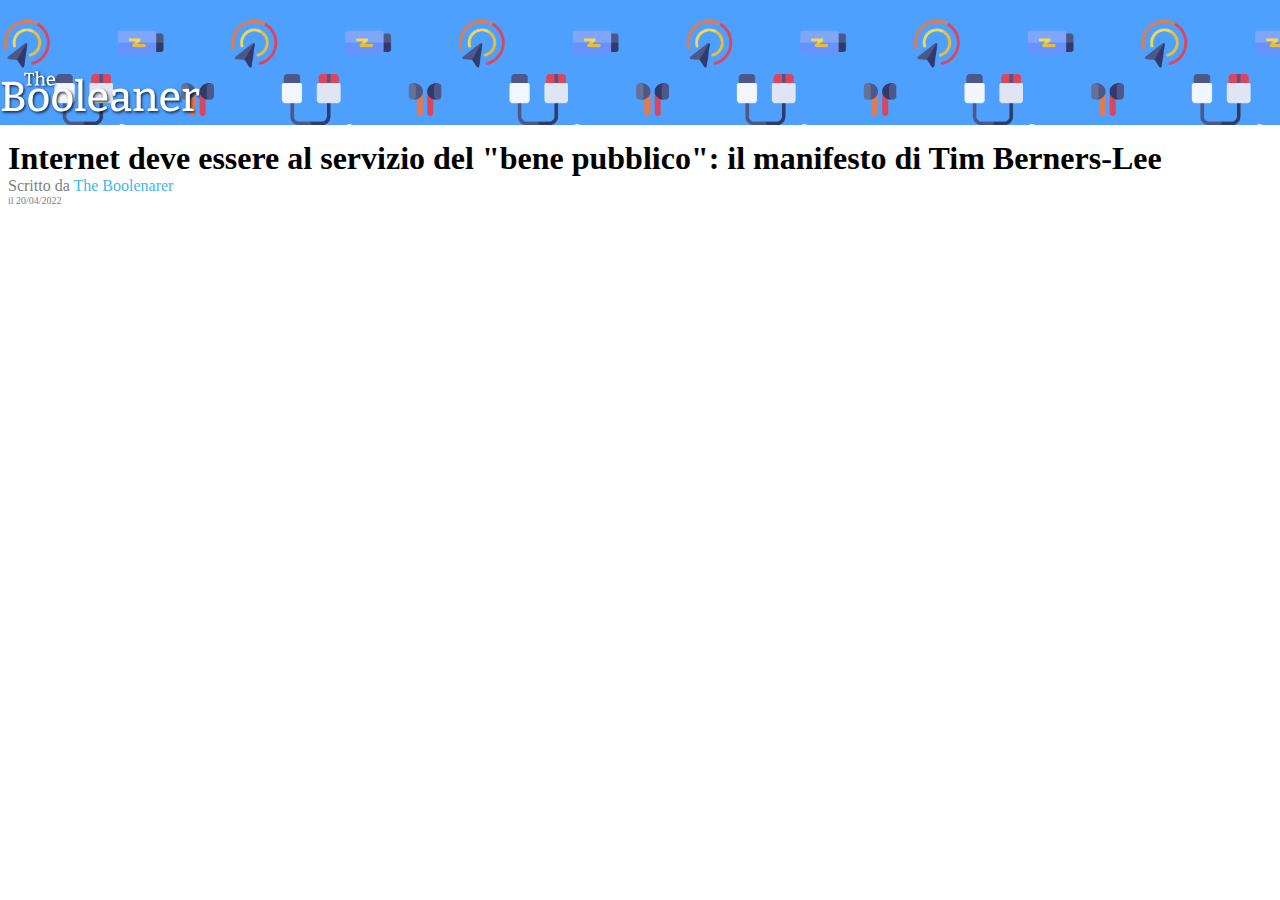
==== index.html @ 65cc699c "fine header" ====
<!DOCTYPE html>
<html lang="en">
<head>
    <meta charset="UTF-8">
    <meta http-equiv="X-UA-Compatible" content="IE=edge">
    <meta name="viewport" content="width=device-width, initial-scale=1.0">
    <title>Document</title>
    <link rel="stylesheet" href="css/style.css">
</head>
<body>
    <header>
                <!-- PATTERN + LOGO -->
        <div class="pattern">
            <img id="logo" src="img/logo.svg" alt="">
        </div>
                        <!-- TITOLO -->
        <div class="titol">
            <h1> Internet deve essere al servizio del "bene pubblico": il manifesto di Tim Berners-Lee </h1>
            <p>Scritto da <span>The Boolenarer</span></p>
            <p id="data">il 20/04/2022</p>
        </div>
   </header>

    
    
</body>
</html>
---- css/style.css ----
*{
    margin: 0;
    padding: 0;
    box-sizing: border-box;
}

/* PATTERN */

.pattern{
    background-image: url(../img/pattern.png);
    background-color: #4ea0ff;
    background-size: 455px;
    }

#logo{
    margin-top: 70px;
    width: 200px;
    }
                    /* TITOLO E SOTTOTITOLO */
.titol{
    margin-top: 15px;
    margin-left: 8px;
}    


p {
    color: grey;
}

p span{
    color: #43b7e9;
}

#data{
    font-size: x-small;
    }
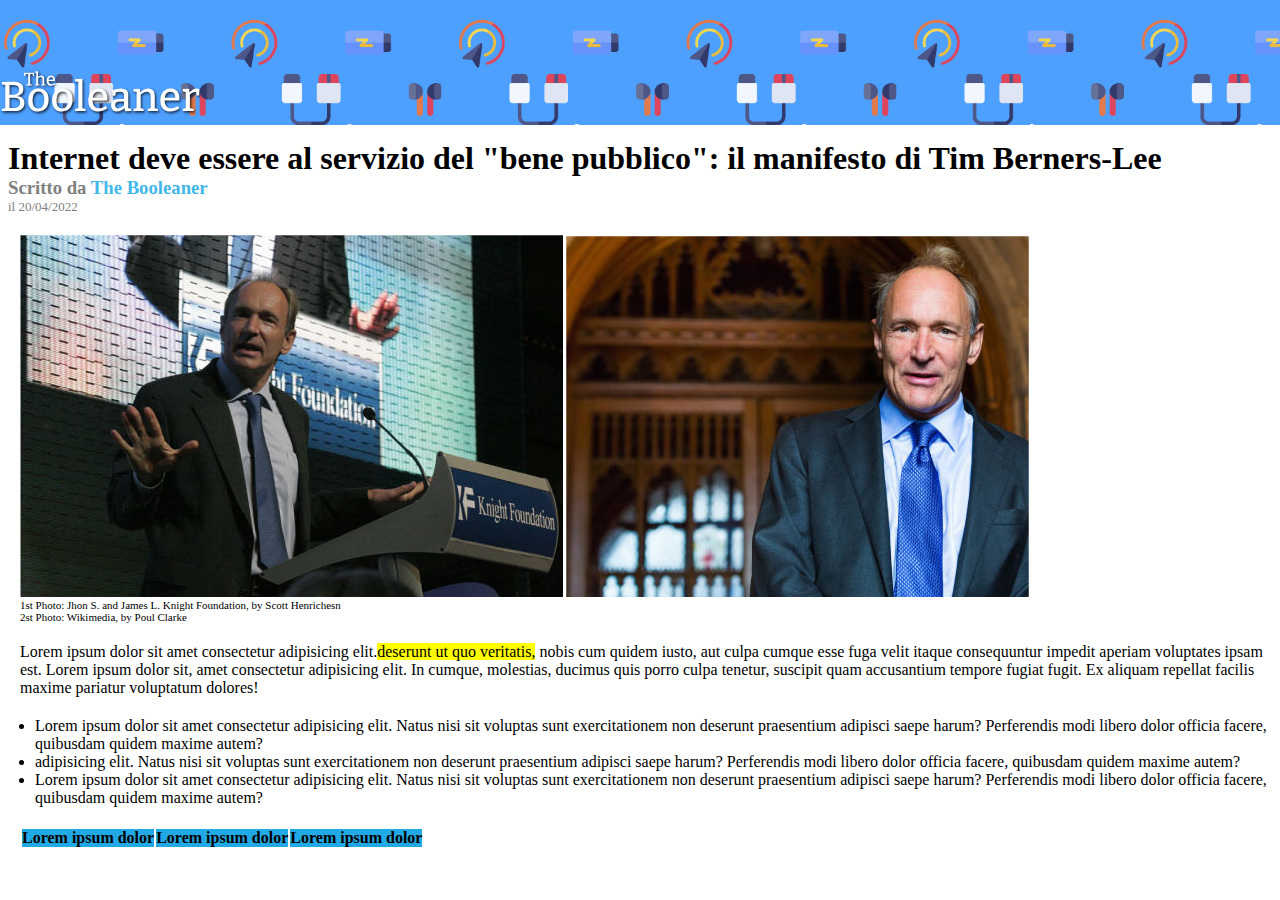
==== commit ee45a8bf: "inizio tabella" ====
--- a/index.html
+++ b/index.html
@@ -16,10 +16,44 @@
                         <!-- TITOLO -->
         <div class="titol">
             <h1> Internet deve essere al servizio del "bene pubblico": il manifesto di Tim Berners-Lee </h1>
-            <p>Scritto da <span>The Boolenarer</span></p>
+            <h3>Scritto da <span>The Booleaner</span></h3>
             <p id="data">il 20/04/2022</p>
         </div>
    </header>
+                        <!-- FOTO CON DESCRIZIONE -->
+   <main>
+       <section class="img_center">
+           <img src="img/tim-1.jpg" alt="Tim_Berners1">
+           <img src="img/tim-2.jpg" alt="Tim_Berners2">
+           <p>1st Photo: Jhon S. and James L. Knight Foundation, by Scott Henrichesn</p>
+           <p>2st Photo: Wikimedia, by Poul Clarke</p>
+       </section>
+
+       <section class="text">
+           <p>Lorem ipsum dolor sit amet consectetur adipisicing elit.<span>deserunt ut quo veritatis,</span> nobis cum quidem iusto, aut culpa cumque esse fuga velit itaque consequuntur impedit aperiam voluptates ipsam est. Lorem ipsum dolor sit, amet consectetur adipisicing elit. In cumque, molestias, ducimus quis porro culpa tenetur, suscipit quam accusantium tempore fugiat fugit. Ex aliquam repellat facilis maxime pariatur voluptatum dolores!</p>
+       </section>
+
+       <section class="list">
+           <ul>
+               <li>Lorem ipsum dolor sit amet consectetur adipisicing elit. Natus nisi sit voluptas sunt exercitationem non deserunt praesentium adipisci saepe harum? Perferendis modi libero dolor officia facere, quibusdam quidem maxime autem?</li>
+               <li>adipisicing elit. Natus nisi sit voluptas sunt exercitationem non deserunt praesentium adipisci saepe harum? Perferendis modi libero dolor officia facere, quibusdam quidem maxime autem?</li>
+               <li>Lorem ipsum dolor sit amet consectetur adipisicing elit. Natus nisi sit voluptas sunt exercitationem non deserunt praesentium adipisci saepe harum? Perferendis modi libero dolor officia facere, quibusdam quidem maxime autem?</li>
+           </ul>
+       </section>
+
+       <section class="table">
+           <table>
+                <thead>
+                    <tr>
+                        <th>Lorem ipsum dolor</th>
+                        <th>Lorem ipsum dolor</th>
+                        <th>Lorem ipsum dolor</th>                                                     
+                    </tr>
+                </thead>
+            </table>
+       </section>
+
+   </main>
 
     
     
--- a/css/style.css
+++ b/css/style.css
@@ -4,9 +4,9 @@
     box-sizing: border-box;
 }
 
-/* PATTERN */
+/*  HEADER */
 
-.pattern{
+.pattern{     /*  PATTERN + LOGO */
     background-image: url(../img/pattern.png);
     background-color: #4ea0ff;
     background-size: 455px;
@@ -23,14 +23,50 @@
 }    
 
 
-p {
+h3 {
     color: grey;
 }
 
-p span{
+h3 span{
     color: #43b7e9;
 }
 
 #data{
-    font-size: x-small;
+    font-size:13px;
+    color: grey;
     }
+
+                                    /* MAIN */
+
+.img_center{    /* FOTO + DESCRIZIONE */
+    margin-top: 20px;
+    margin-left: 20px;
+    font-size: 11px;
+}
+
+.text{
+    margin-top: 20px;
+    margin-left: 20px;
+}
+
+
+p span{
+    background-color: yellow;
+}
+
+.list{
+    margin-top: 20px;
+    margin-left: 35px;
+}
+
+.table{
+    margin-top: 20px;
+    margin-left: 20px;
+
+}
+
+thead{
+    background-color: #20a9e5;
+    width: ;
+}     
+ 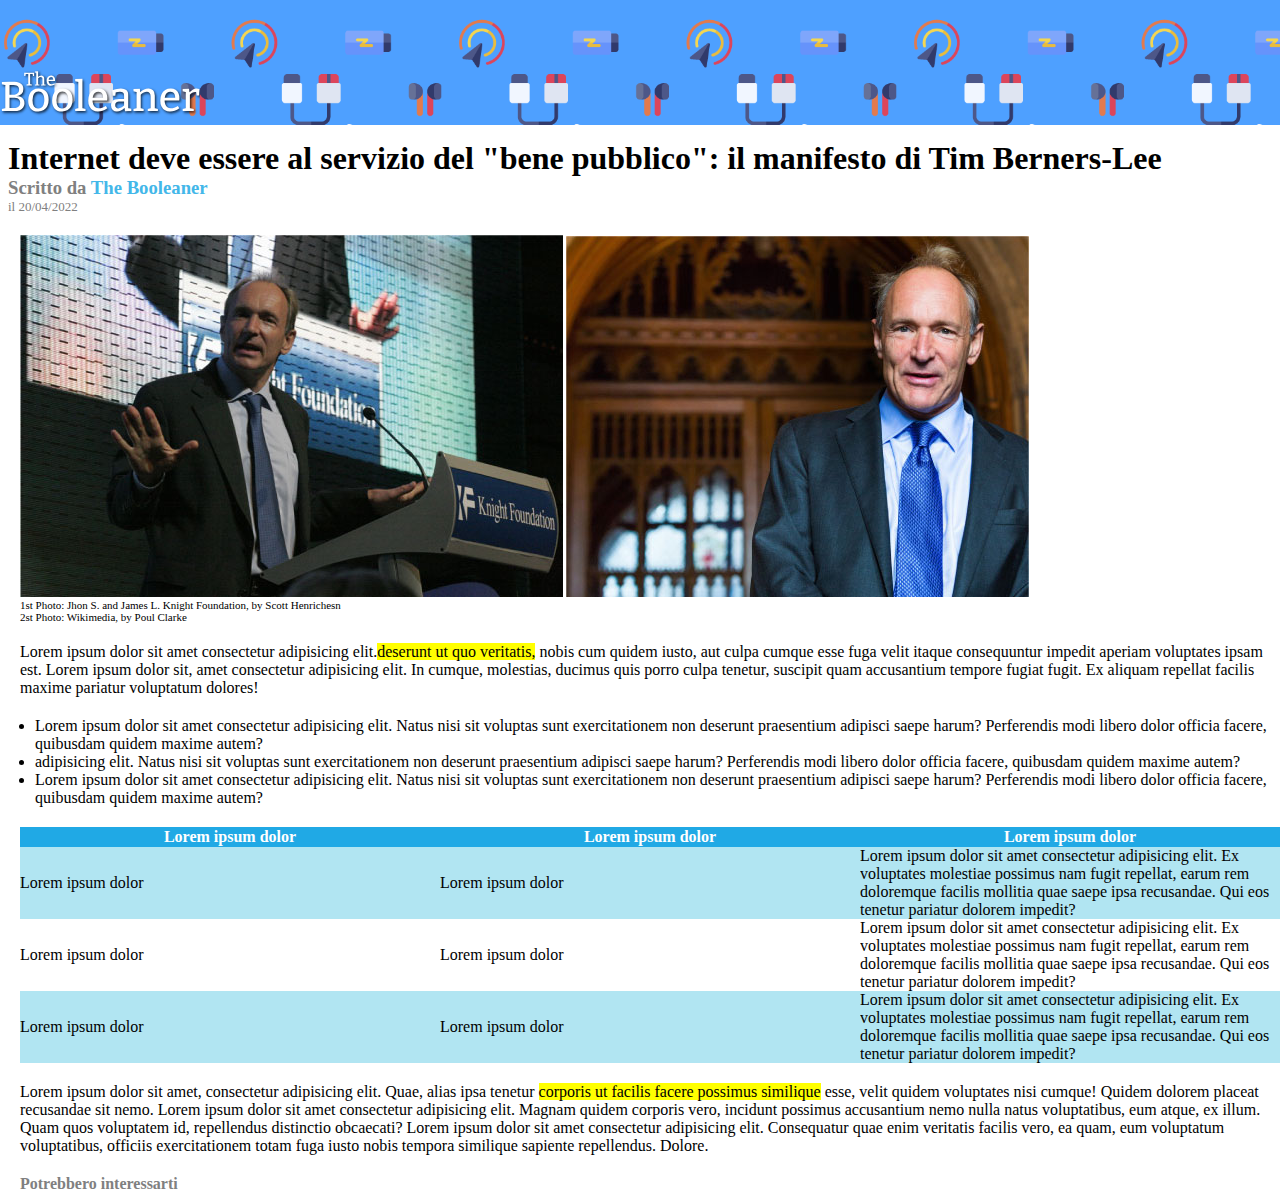
==== commit 70598b9a: "fine tabella" ====
--- a/index.html
+++ b/index.html
@@ -32,7 +32,7 @@
        <section class="text">
            <p>Lorem ipsum dolor sit amet consectetur adipisicing elit.<span>deserunt ut quo veritatis,</span> nobis cum quidem iusto, aut culpa cumque esse fuga velit itaque consequuntur impedit aperiam voluptates ipsam est. Lorem ipsum dolor sit, amet consectetur adipisicing elit. In cumque, molestias, ducimus quis porro culpa tenetur, suscipit quam accusantium tempore fugiat fugit. Ex aliquam repellat facilis maxime pariatur voluptatum dolores!</p>
        </section>
-
+                            <!-- INIZIO LISTA -->
        <section class="list">
            <ul>
                <li>Lorem ipsum dolor sit amet consectetur adipisicing elit. Natus nisi sit voluptas sunt exercitationem non deserunt praesentium adipisci saepe harum? Perferendis modi libero dolor officia facere, quibusdam quidem maxime autem?</li>
@@ -40,9 +40,9 @@
                <li>Lorem ipsum dolor sit amet consectetur adipisicing elit. Natus nisi sit voluptas sunt exercitationem non deserunt praesentium adipisci saepe harum? Perferendis modi libero dolor officia facere, quibusdam quidem maxime autem?</li>
            </ul>
        </section>
-
+                                        <!-- INIZIO TABELLA -->
        <section class="table">
-           <table>
+           <table>      
                 <thead>
                     <tr>
                         <th>Lorem ipsum dolor</th>
@@ -50,9 +50,44 @@
                         <th>Lorem ipsum dolor</th>                                                     
                     </tr>
                 </thead>
+
+                <tbody>
+                    <tr id="color">
+                        <td>Lorem ipsum dolor</td>
+                        <td>Lorem ipsum dolor</td>
+                        <td>Lorem ipsum dolor sit amet consectetur adipisicing elit. Ex voluptates molestiae possimus nam fugit repellat, earum rem doloremque facilis mollitia quae saepe ipsa recusandae. Qui eos tenetur pariatur dolorem impedit?</td>                                                     
+                    </tr>
+
+                    <tr>
+                        <td>Lorem ipsum dolor</td>
+                        <td>Lorem ipsum dolor</td>
+                        <td>Lorem ipsum dolor sit amet consectetur adipisicing elit. Ex voluptates molestiae possimus nam fugit repellat, earum rem doloremque facilis mollitia quae saepe ipsa recusandae. Qui eos tenetur pariatur dolorem impedit?</td>                                                     
+                    </tr>
+
+                    <tr id="color">
+                        <td>Lorem ipsum dolor</td>
+                        <td>Lorem ipsum dolor</td>
+                        <td>Lorem ipsum dolor sit amet consectetur adipisicing elit. Ex voluptates molestiae possimus nam fugit repellat, earum rem doloremque facilis mollitia quae saepe ipsa recusandae. Qui eos tenetur pariatur dolorem impedit?</td>                                                     
+                    </tr>
+                </tbady>
             </table>
        </section>
 
+       <section class="txt_down">
+           <p>Lorem ipsum dolor sit amet, consectetur adipisicing elit. Quae, alias ipsa tenetur <span>corporis ut facilis facere possimus similique</span> esse, velit quidem voluptates nisi cumque! Quidem dolorem placeat recusandae sit nemo. Lorem ipsum dolor sit amet consectetur adipisicing elit. Magnam quidem corporis vero, incidunt possimus accusantium nemo nulla natus voluptatibus, eum atque, ex illum. Quam quos voluptatem id, repellendus distinctio obcaecati? Lorem ipsum dolor sit amet consectetur adipisicing elit. Consequatur quae enim veritatis facilis vero, ea quam, eum voluptatum voluptatibus, officiis exercitationem totam fuga iusto nobis tempora similique sapiente repellendus. Dolore. </p>
+       </section>
+                            <!-- INIZIO PIEDI PAGINA -->
+       <footer>
+           <div class="end_page">
+            <h4>Potrebbero interessarti</h4>
+            
+
+
+           </div>
+           
+
+
+       </footer> 
    </main>
 
     
--- a/css/style.css
+++ b/css/style.css
@@ -53,20 +53,55 @@
 p span{
     background-color: yellow;
 }
-
+                        /* LISTA */
 .list{
     margin-top: 20px;
     margin-left: 35px;
 }
+                        /* TABELLA */
+.table{
+    margin-top: 20px;
+    margin-left: 20px;
+    
 
-.table{
+}
+table{
+    width: 100%;
+    border-collapse:collapse;      
+}
+
+th{
+    color: white;
+}
+
+td {
+    max-width: 0;
+    overflow: auto;
+    text-overflow: ellipsis;
+    }
+
+thead{
+    background-color: #20a9e5;
+    height: 20px;
+    
+}     
+ 
+#color{
+    background-color: #b1e5f2;
+}
+                                /* FINE TABELLA */
+
+.txt_down{
     margin-top: 20px;
     margin-left: 20px;
 
 }
 
-thead{
-    background-color: #20a9e5;
-    width: ;
-}     
- +.end_page{
+    margin-top: 20px;
+    margin-left: 20px;
+}
+
+h4{
+    color: gray;
+}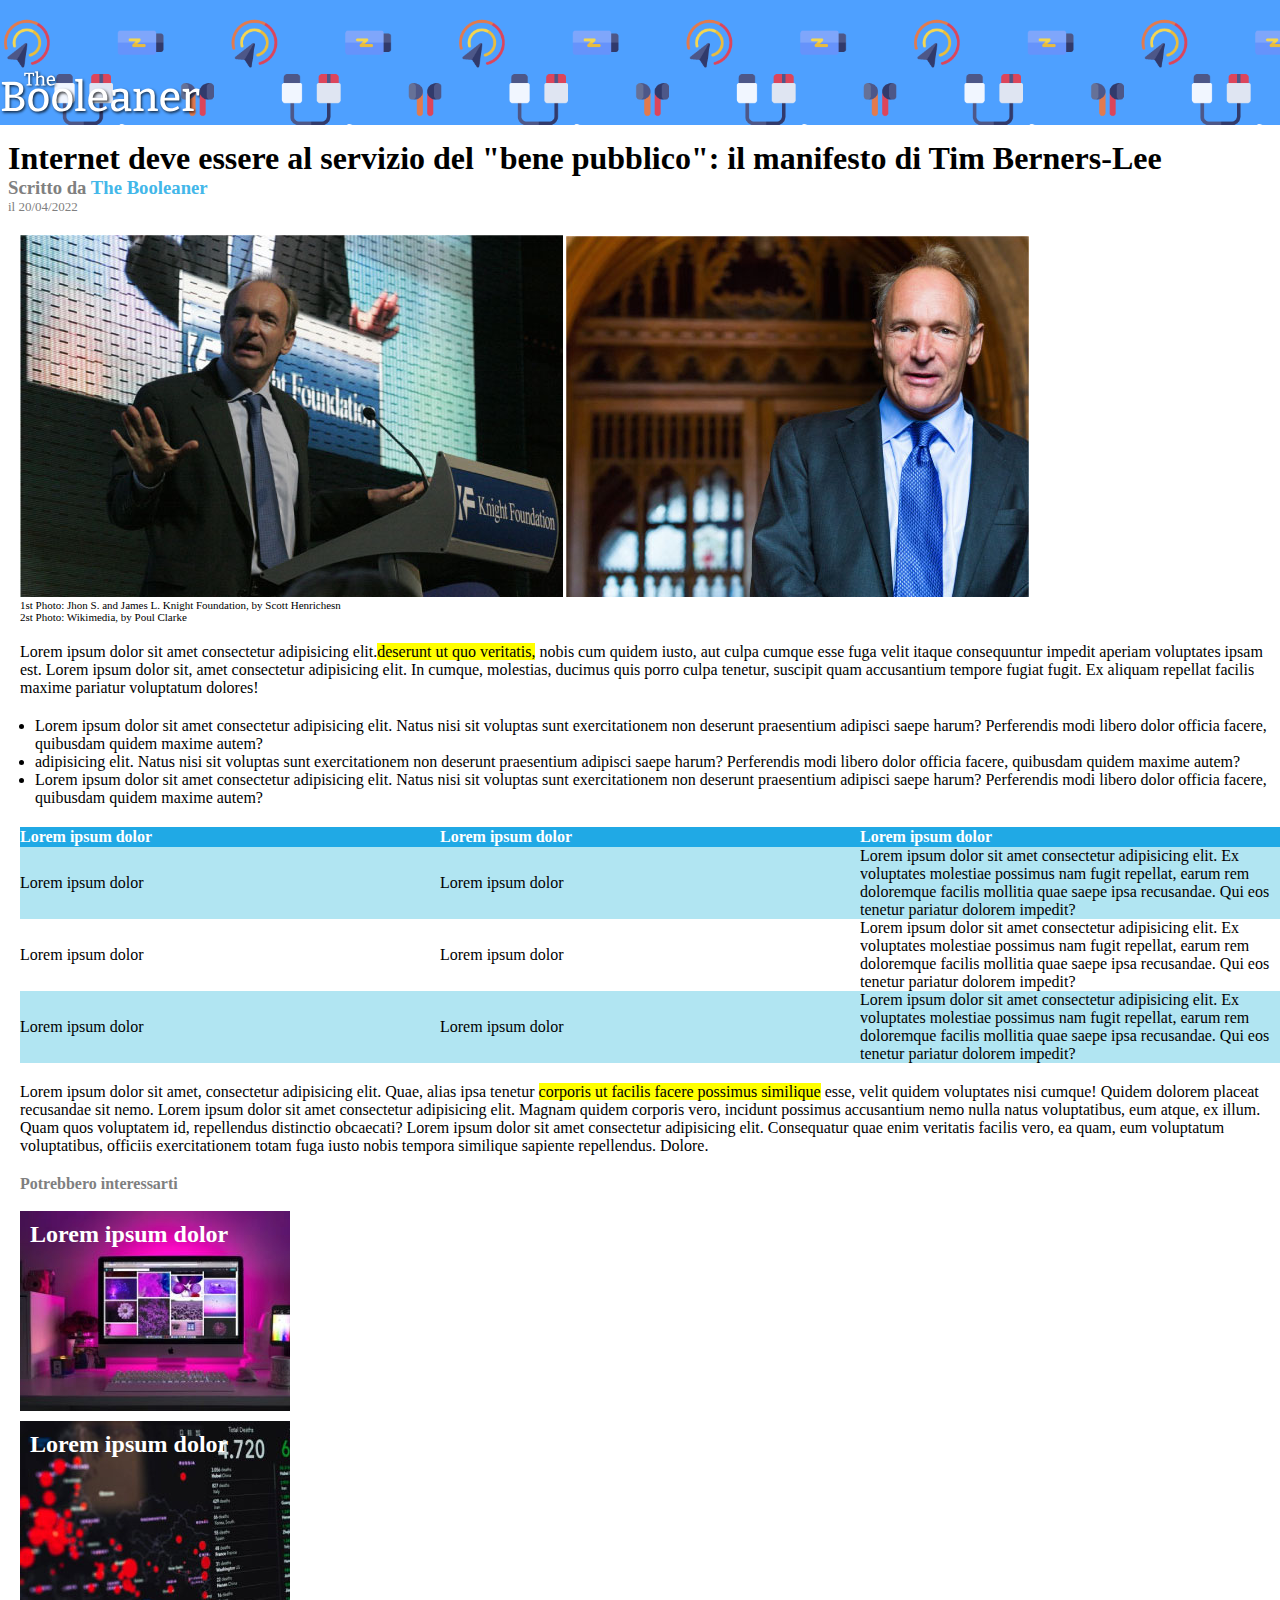
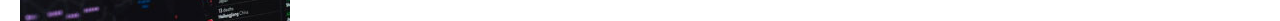
==== commit ba5a62da: "fine" ====
--- a/index.html
+++ b/index.html
@@ -79,10 +79,9 @@
                             <!-- INIZIO PIEDI PAGINA -->
        <footer>
            <div class="end_page">
-            <h4>Potrebbero interessarti</h4>
-            
-
-
+            <h4>Potrebbero interessarti</h4> <br>
+            <h2 id="pub1">Lorem ipsum dolor </h2> 
+            <h2 id="pub2">Lorem ipsum dolor </h2>              
            </div>
            
 
--- a/css/style.css
+++ b/css/style.css
@@ -72,6 +72,7 @@
 
 th{
     color: white;
+    text-align: left;
 }
 
 td {
@@ -84,19 +85,20 @@
     background-color: #20a9e5;
     height: 20px;
     
+    
 }     
  
 #color{
     background-color: #b1e5f2;
 }
                                 /* FINE TABELLA */
-
+                /* TESTO */
 .txt_down{
     margin-top: 20px;
     margin-left: 20px;
 
 }
-
+            /* INIZIO PUBLICITA' */
 .end_page{
     margin-top: 20px;
     margin-left: 20px;
@@ -104,4 +106,26 @@
 
 h4{
     color: gray;
-}+
+}
+
+#pub1{
+    background-image: url(../img/monitor.jpg);
+    color: white;
+    width: 270px;
+    height: 200px;
+    padding-top: 10px;
+    padding-left: 10px;
+    }
+
+    #pub2{
+        background-image: url(../img/graph.jpg);
+        color: white;
+        width: 270px;
+        height: 200px;
+        padding-top: 10px;
+        padding-left: 10px;
+        margin-top: 10px;
+        }
+
+
